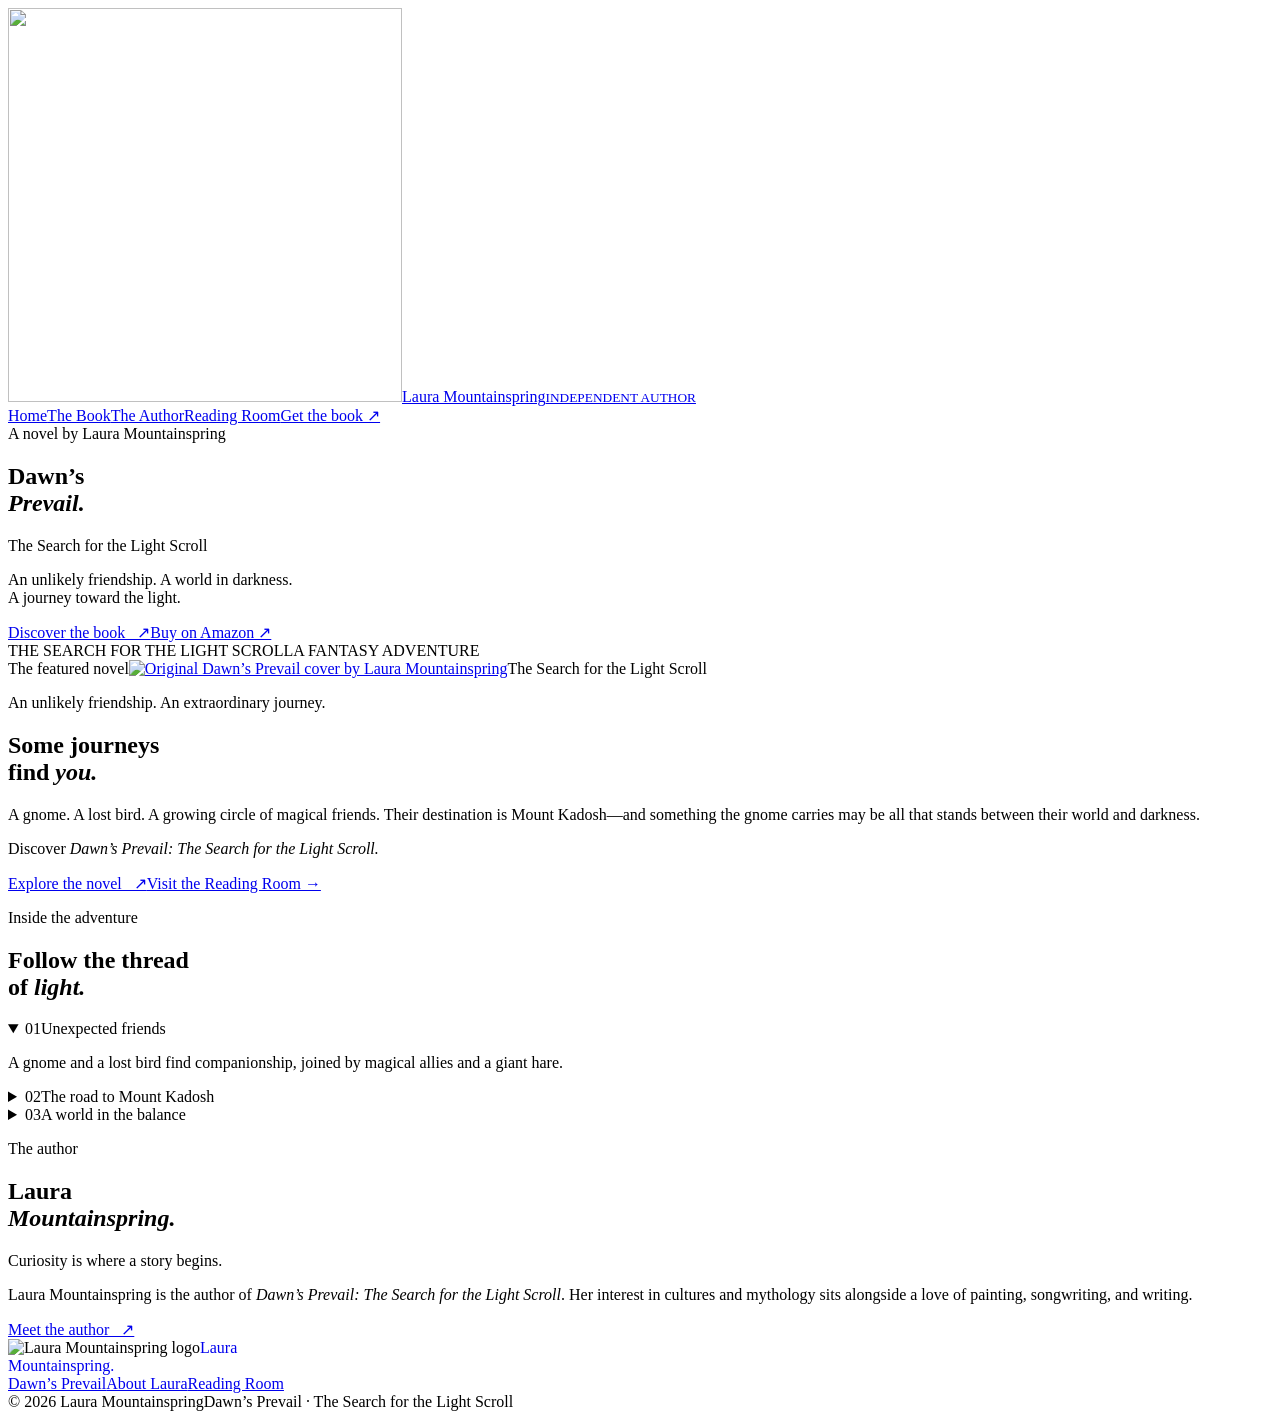
==== index.html @ 667dd17a "Add supplied author logo, session entrance, sitewide GSAP and larger navigation" ====
<!doctype html><html lang="en"><head><meta charset="utf-8"><meta name="viewport" content="width=device-width,initial-scale=1"><title>Home | Laura Mountainspring</title><meta name="description" content="Enter the world of Dawn’s Prevail, a fantasy adventure by Laura Mountainspring."><meta name="theme-color" content="#173d31"><link rel="stylesheet" href="/Laura/style.css"><link rel="icon" type="image/svg+xml" href="/Laura/favicon.svg"><link rel="preload" as="image" href="/Laura/assets/laura-logo.png"><script defer src="https://cdn.jsdelivr.net/npm/gsap@3.13.0/dist/gsap.min.js"></script><script defer src="https://cdn.jsdelivr.net/npm/gsap@3.13.0/dist/ScrollTrigger.min.js"></script><script defer src="/Laura/motion.js"></script></head><body><header><a class="brand" href="/Laura/" aria-label="Laura Mountainspring home"><img class="brand-logo" src="/Laura/assets/laura-logo.png" width="394" height="394" alt=""><span class="brand-label">Laura Mountainspring<small>INDEPENDENT AUTHOR</small></span></a><nav aria-label="Main navigation"><a href="/Laura/" aria-current="page">Home</a><a href="/Laura/book/" >The Book</a><a href="/Laura/author/" >The Author</a><a href="/Laura/reading-room/" >Reading Room</a><a class="buy" href="https://www.amazon.com/dp/B0HPN9K719/" target="_blank" rel="noopener">Get the book ↗</a></nav></header><main class="fade"><section class="home-hero"><div class="home-content"><span class="tag">A novel by Laura Mountainspring</span><h1>Dawn’s<br><i>Prevail.</i></h1><p class="hero-subtitle">The Search for the Light Scroll</p><p>An unlikely friendship. A world in darkness.<br>A journey toward the light.</p><div class="hero-actions"><a class="hero-button" href="/Laura/book/">Discover the book &nbsp; ↗</a><a class="gold-link" href="https://www.amazon.com/dp/B0HPN9K719/" target="_blank" rel="noopener">Buy on Amazon ↗</a></div></div><div class="hero-foot"><span>THE SEARCH FOR THE LIGHT SCROLL</span><span>A FANTASY ADVENTURE</span></div></section><section class="featured-novel"><div class="novel-cover-stage"><span class="tag">The featured novel</span><a href="/Laura/book/" aria-label="Explore Dawn’s Prevail"><img src="/Laura/assets/dawns-prevail.webp" width="1051" height="1360" loading="lazy" alt="Original Dawn’s Prevail cover by Laura Mountainspring"></a><span class="cover-caption">The Search for the Light Scroll</span></div><div class="novel-copy"><p class="tag">An unlikely friendship. An extraordinary journey.</p><h2>Some journeys<br>find <i>you.</i></h2><p>A gnome. A lost bird. A growing circle of magical friends. Their destination is Mount Kadosh—and something the gnome carries may be all that stands between their world and darkness.</p><p>Discover <i>Dawn’s Prevail: The Search for the Light Scroll.</i></p><a class="button" href="/Laura/book/">Explore the novel &nbsp; ↗</a><a class="novel-secondary" href="/Laura/reading-room/">Visit the Reading Room →</a></div></section><section class="story-path" aria-labelledby="path-title"><div class="path-heading"><p class="tag">Inside the adventure</p><h2 id="path-title">Follow the thread<br>of <i>light.</i></h2></div><div class="path-details"><details open><summary><span>01</span>Unexpected friends</summary><p>A gnome and a lost bird find companionship, joined by magical allies and a giant hare.</p></details><details><summary><span>02</span>The road to Mount Kadosh</summary><p>The companions head toward the mountain while Laurelwood struggles to escape the forces keeping her from them.</p></details><details><summary><span>03</span>A world in the balance</summary><p>The gnome carries something that could protect their world from darkness. Their choices matter more than they know.</p></details></div></section><section class="author-introduction" aria-labelledby="meet-laura"><div class="author-introduction-title"><p class="tag">The author</p><h2 id="meet-laura">Laura<br><i>Mountainspring.</i></h2></div><div class="author-introduction-copy"><p class="intro-lead">Curiosity is where a story begins.</p><p>Laura Mountainspring is the author of <i>Dawn’s Prevail: The Search for the Light Scroll</i>. Her interest in cultures and mythology sits alongside a love of painting, songwriting, and writing.</p><a class="under" href="/Laura/author/">Meet the author &nbsp; ↗</a></div></section></main><footer><div class="footer-top"><img class="footer-logo" src="/Laura/assets/laura-logo.png" width="394" height="394" loading="lazy" alt="Laura Mountainspring logo"><a class="serif" href="/Laura/" style="text-decoration:none">Laura<br>Mountainspring.</a><div class="footer-links"><a href="/Laura/book/">Dawn’s Prevail</a><a href="/Laura/author/">About Laura</a><a href="/Laura/reading-room/">Reading Room</a></div></div><div class="footer-bottom"><span>© 2026 Laura Mountainspring</span><span>Dawn’s Prevail · The Search for the Light Scroll</span></div></footer></body></html>
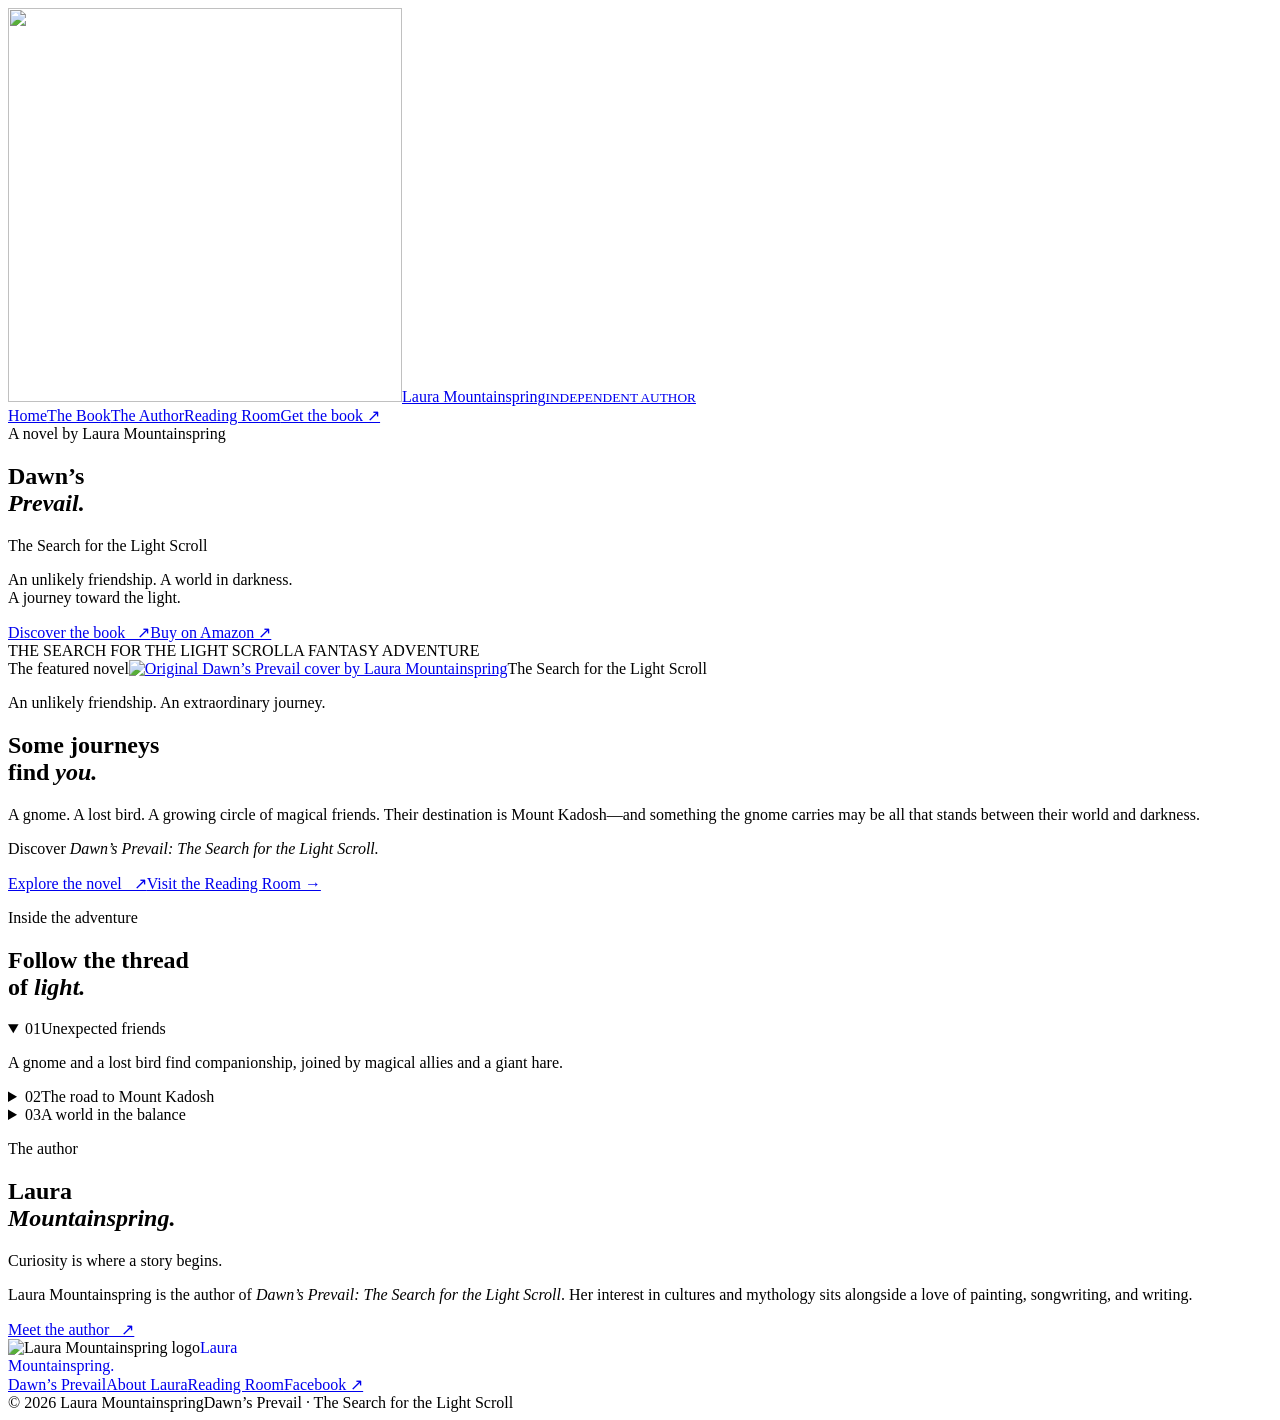
==== commit 6e7a6cd2: "Add Laura portrait and Facebook footer link across all pages" ====
--- a/index.html
+++ b/index.html
@@ -1 +1 @@
-<!doctype html><html lang="en"><head><meta charset="utf-8"><meta name="viewport" content="width=device-width,initial-scale=1"><title>Home | Laura Mountainspring</title><meta name="description" content="Enter the world of Dawn’s Prevail, a fantasy adventure by Laura Mountainspring."><meta name="theme-color" content="#173d31"><link rel="stylesheet" href="/Laura/style.css"><link rel="icon" type="image/svg+xml" href="/Laura/favicon.svg"><link rel="preload" as="image" href="/Laura/assets/laura-logo.png"><script defer src="https://cdn.jsdelivr.net/npm/gsap@3.13.0/dist/gsap.min.js"></script><script defer src="https://cdn.jsdelivr.net/npm/gsap@3.13.0/dist/ScrollTrigger.min.js"></script><script defer src="/Laura/motion.js"></script></head><body><header><a class="brand" href="/Laura/" aria-label="Laura Mountainspring home"><img class="brand-logo" src="/Laura/assets/laura-logo.png" width="394" height="394" alt=""><span class="brand-label">Laura Mountainspring<small>INDEPENDENT AUTHOR</small></span></a><nav aria-label="Main navigation"><a href="/Laura/" aria-current="page">Home</a><a href="/Laura/book/" >The Book</a><a href="/Laura/author/" >The Author</a><a href="/Laura/reading-room/" >Reading Room</a><a class="buy" href="https://www.amazon.com/dp/B0HPN9K719/" target="_blank" rel="noopener">Get the book ↗</a></nav></header><main class="fade"><section class="home-hero"><div class="home-content"><span class="tag">A novel by Laura Mountainspring</span><h1>Dawn’s<br><i>Prevail.</i></h1><p class="hero-subtitle">The Search for the Light Scroll</p><p>An unlikely friendship. A world in darkness.<br>A journey toward the light.</p><div class="hero-actions"><a class="hero-button" href="/Laura/book/">Discover the book &nbsp; ↗</a><a class="gold-link" href="https://www.amazon.com/dp/B0HPN9K719/" target="_blank" rel="noopener">Buy on Amazon ↗</a></div></div><div class="hero-foot"><span>THE SEARCH FOR THE LIGHT SCROLL</span><span>A FANTASY ADVENTURE</span></div></section><section class="featured-novel"><div class="novel-cover-stage"><span class="tag">The featured novel</span><a href="/Laura/book/" aria-label="Explore Dawn’s Prevail"><img src="/Laura/assets/dawns-prevail.webp" width="1051" height="1360" loading="lazy" alt="Original Dawn’s Prevail cover by Laura Mountainspring"></a><span class="cover-caption">The Search for the Light Scroll</span></div><div class="novel-copy"><p class="tag">An unlikely friendship. An extraordinary journey.</p><h2>Some journeys<br>find <i>you.</i></h2><p>A gnome. A lost bird. A growing circle of magical friends. Their destination is Mount Kadosh—and something the gnome carries may be all that stands between their world and darkness.</p><p>Discover <i>Dawn’s Prevail: The Search for the Light Scroll.</i></p><a class="button" href="/Laura/book/">Explore the novel &nbsp; ↗</a><a class="novel-secondary" href="/Laura/reading-room/">Visit the Reading Room →</a></div></section><section class="story-path" aria-labelledby="path-title"><div class="path-heading"><p class="tag">Inside the adventure</p><h2 id="path-title">Follow the thread<br>of <i>light.</i></h2></div><div class="path-details"><details open><summary><span>01</span>Unexpected friends</summary><p>A gnome and a lost bird find companionship, joined by magical allies and a giant hare.</p></details><details><summary><span>02</span>The road to Mount Kadosh</summary><p>The companions head toward the mountain while Laurelwood struggles to escape the forces keeping her from them.</p></details><details><summary><span>03</span>A world in the balance</summary><p>The gnome carries something that could protect their world from darkness. Their choices matter more than they know.</p></details></div></section><section class="author-introduction" aria-labelledby="meet-laura"><div class="author-introduction-title"><p class="tag">The author</p><h2 id="meet-laura">Laura<br><i>Mountainspring.</i></h2></div><div class="author-introduction-copy"><p class="intro-lead">Curiosity is where a story begins.</p><p>Laura Mountainspring is the author of <i>Dawn’s Prevail: The Search for the Light Scroll</i>. Her interest in cultures and mythology sits alongside a love of painting, songwriting, and writing.</p><a class="under" href="/Laura/author/">Meet the author &nbsp; ↗</a></div></section></main><footer><div class="footer-top"><img class="footer-logo" src="/Laura/assets/laura-logo.png" width="394" height="394" loading="lazy" alt="Laura Mountainspring logo"><a class="serif" href="/Laura/" style="text-decoration:none">Laura<br>Mountainspring.</a><div class="footer-links"><a href="/Laura/book/">Dawn’s Prevail</a><a href="/Laura/author/">About Laura</a><a href="/Laura/reading-room/">Reading Room</a></div></div><div class="footer-bottom"><span>© 2026 Laura Mountainspring</span><span>Dawn’s Prevail · The Search for the Light Scroll</span></div></footer></body></html>+<!doctype html><html lang="en"><head><meta charset="utf-8"><meta name="viewport" content="width=device-width,initial-scale=1"><title>Home | Laura Mountainspring</title><meta name="description" content="Enter the world of Dawn’s Prevail, a fantasy adventure by Laura Mountainspring."><meta name="theme-color" content="#173d31"><link rel="stylesheet" href="/Laura/style.css?v=laura-portrait-1"><link rel="icon" type="image/svg+xml" href="/Laura/favicon.svg"><link rel="preload" as="image" href="/Laura/assets/laura-logo.png"><script defer src="https://cdn.jsdelivr.net/npm/gsap@3.13.0/dist/gsap.min.js"></script><script defer src="https://cdn.jsdelivr.net/npm/gsap@3.13.0/dist/ScrollTrigger.min.js"></script><script defer src="/Laura/motion.js?v=logo-motion-2"></script></head><body><header><a class="brand" href="/Laura/" aria-label="Laura Mountainspring home"><img class="brand-logo" src="/Laura/assets/laura-logo.png" width="394" height="394" alt=""><span class="brand-label">Laura Mountainspring<small>INDEPENDENT AUTHOR</small></span></a><nav aria-label="Main navigation"><a href="/Laura/" aria-current="page">Home</a><a href="/Laura/book/" >The Book</a><a href="/Laura/author/" >The Author</a><a href="/Laura/reading-room/" >Reading Room</a><a class="buy" href="https://www.amazon.com/dp/B0HPN9K719/" target="_blank" rel="noopener">Get the book ↗</a></nav></header><main class="fade"><section class="home-hero"><div class="home-content"><span class="tag">A novel by Laura Mountainspring</span><h1>Dawn’s<br><i>Prevail.</i></h1><p class="hero-subtitle">The Search for the Light Scroll</p><p>An unlikely friendship. A world in darkness.<br>A journey toward the light.</p><div class="hero-actions"><a class="hero-button" href="/Laura/book/">Discover the book &nbsp; ↗</a><a class="gold-link" href="https://www.amazon.com/dp/B0HPN9K719/" target="_blank" rel="noopener">Buy on Amazon ↗</a></div></div><div class="hero-foot"><span>THE SEARCH FOR THE LIGHT SCROLL</span><span>A FANTASY ADVENTURE</span></div></section><section class="featured-novel"><div class="novel-cover-stage"><span class="tag">The featured novel</span><a href="/Laura/book/" aria-label="Explore Dawn’s Prevail"><img src="/Laura/assets/dawns-prevail.webp" width="1051" height="1360" loading="lazy" alt="Original Dawn’s Prevail cover by Laura Mountainspring"></a><span class="cover-caption">The Search for the Light Scroll</span></div><div class="novel-copy"><p class="tag">An unlikely friendship. An extraordinary journey.</p><h2>Some journeys<br>find <i>you.</i></h2><p>A gnome. A lost bird. A growing circle of magical friends. Their destination is Mount Kadosh—and something the gnome carries may be all that stands between their world and darkness.</p><p>Discover <i>Dawn’s Prevail: The Search for the Light Scroll.</i></p><a class="button" href="/Laura/book/">Explore the novel &nbsp; ↗</a><a class="novel-secondary" href="/Laura/reading-room/">Visit the Reading Room →</a></div></section><section class="story-path" aria-labelledby="path-title"><div class="path-heading"><p class="tag">Inside the adventure</p><h2 id="path-title">Follow the thread<br>of <i>light.</i></h2></div><div class="path-details"><details open><summary><span>01</span>Unexpected friends</summary><p>A gnome and a lost bird find companionship, joined by magical allies and a giant hare.</p></details><details><summary><span>02</span>The road to Mount Kadosh</summary><p>The companions head toward the mountain while Laurelwood struggles to escape the forces keeping her from them.</p></details><details><summary><span>03</span>A world in the balance</summary><p>The gnome carries something that could protect their world from darkness. Their choices matter more than they know.</p></details></div></section><section class="author-introduction" aria-labelledby="meet-laura"><div class="author-introduction-title"><p class="tag">The author</p><h2 id="meet-laura">Laura<br><i>Mountainspring.</i></h2></div><div class="author-introduction-copy"><p class="intro-lead">Curiosity is where a story begins.</p><p>Laura Mountainspring is the author of <i>Dawn’s Prevail: The Search for the Light Scroll</i>. Her interest in cultures and mythology sits alongside a love of painting, songwriting, and writing.</p><a class="under" href="/Laura/author/">Meet the author &nbsp; ↗</a></div></section></main><footer><div class="footer-top"><img class="footer-logo" src="/Laura/assets/laura-logo.png" width="394" height="394" loading="lazy" alt="Laura Mountainspring logo"><a class="serif" href="/Laura/" style="text-decoration:none">Laura<br>Mountainspring.</a><div class="footer-links"><a href="/Laura/book/">Dawn’s Prevail</a><a href="/Laura/author/">About Laura</a><a href="/Laura/reading-room/">Reading Room</a><a href="https://www.facebook.com/profile.php?id=61595976974219" target="_blank" rel="noopener noreferrer" aria-label="Laura Mountainspring on Facebook (opens in a new tab)">Facebook ↗</a></div></div><div class="footer-bottom"><span>© 2026 Laura Mountainspring</span><span>Dawn’s Prevail · The Search for the Light Scroll</span></div></footer></body></html>
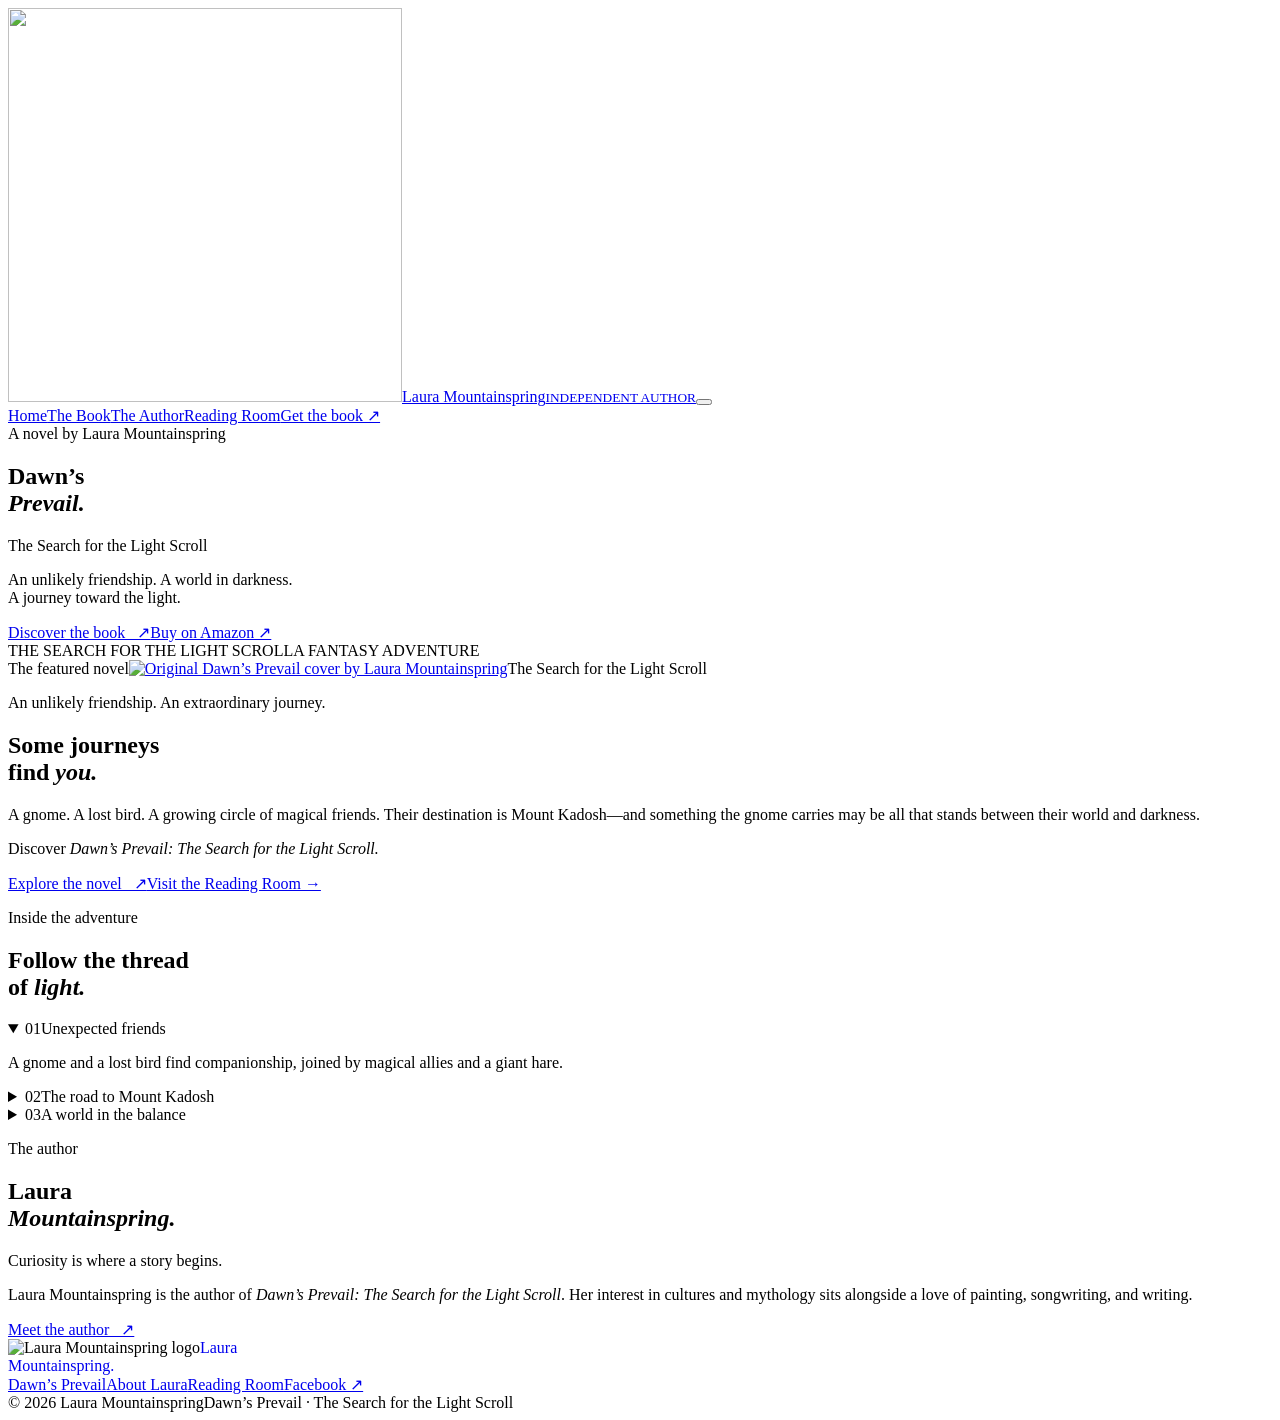
==== commit 55d248d9: "Add animated two-line mobile navigation toggle" ====
--- a/index.html
+++ b/index.html
@@ -1 +1 @@
-<!doctype html><html lang="en"><head><meta charset="utf-8"><meta name="viewport" content="width=device-width,initial-scale=1"><title>Home | Laura Mountainspring</title><meta name="description" content="Enter the world of Dawn’s Prevail, a fantasy adventure by Laura Mountainspring."><meta name="theme-color" content="#173d31"><link rel="stylesheet" href="/Laura/style.css?v=laura-portrait-1"><link rel="icon" type="image/svg+xml" href="/Laura/favicon.svg"><link rel="preload" as="image" href="/Laura/assets/laura-logo.png"><script defer src="https://cdn.jsdelivr.net/npm/gsap@3.13.0/dist/gsap.min.js"></script><script defer src="https://cdn.jsdelivr.net/npm/gsap@3.13.0/dist/ScrollTrigger.min.js"></script><script defer src="/Laura/motion.js?v=logo-motion-2"></script></head><body><header><a class="brand" href="/Laura/" aria-label="Laura Mountainspring home"><img class="brand-logo" src="/Laura/assets/laura-logo.png" width="394" height="394" alt=""><span class="brand-label">Laura Mountainspring<small>INDEPENDENT AUTHOR</small></span></a><nav aria-label="Main navigation"><a href="/Laura/" aria-current="page">Home</a><a href="/Laura/book/" >The Book</a><a href="/Laura/author/" >The Author</a><a href="/Laura/reading-room/" >Reading Room</a><a class="buy" href="https://www.amazon.com/dp/B0HPN9K719/" target="_blank" rel="noopener">Get the book ↗</a></nav></header><main class="fade"><section class="home-hero"><div class="home-content"><span class="tag">A novel by Laura Mountainspring</span><h1>Dawn’s<br><i>Prevail.</i></h1><p class="hero-subtitle">The Search for the Light Scroll</p><p>An unlikely friendship. A world in darkness.<br>A journey toward the light.</p><div class="hero-actions"><a class="hero-button" href="/Laura/book/">Discover the book &nbsp; ↗</a><a class="gold-link" href="https://www.amazon.com/dp/B0HPN9K719/" target="_blank" rel="noopener">Buy on Amazon ↗</a></div></div><div class="hero-foot"><span>THE SEARCH FOR THE LIGHT SCROLL</span><span>A FANTASY ADVENTURE</span></div></section><section class="featured-novel"><div class="novel-cover-stage"><span class="tag">The featured novel</span><a href="/Laura/book/" aria-label="Explore Dawn’s Prevail"><img src="/Laura/assets/dawns-prevail.webp" width="1051" height="1360" loading="lazy" alt="Original Dawn’s Prevail cover by Laura Mountainspring"></a><span class="cover-caption">The Search for the Light Scroll</span></div><div class="novel-copy"><p class="tag">An unlikely friendship. An extraordinary journey.</p><h2>Some journeys<br>find <i>you.</i></h2><p>A gnome. A lost bird. A growing circle of magical friends. Their destination is Mount Kadosh—and something the gnome carries may be all that stands between their world and darkness.</p><p>Discover <i>Dawn’s Prevail: The Search for the Light Scroll.</i></p><a class="button" href="/Laura/book/">Explore the novel &nbsp; ↗</a><a class="novel-secondary" href="/Laura/reading-room/">Visit the Reading Room →</a></div></section><section class="story-path" aria-labelledby="path-title"><div class="path-heading"><p class="tag">Inside the adventure</p><h2 id="path-title">Follow the thread<br>of <i>light.</i></h2></div><div class="path-details"><details open><summary><span>01</span>Unexpected friends</summary><p>A gnome and a lost bird find companionship, joined by magical allies and a giant hare.</p></details><details><summary><span>02</span>The road to Mount Kadosh</summary><p>The companions head toward the mountain while Laurelwood struggles to escape the forces keeping her from them.</p></details><details><summary><span>03</span>A world in the balance</summary><p>The gnome carries something that could protect their world from darkness. Their choices matter more than they know.</p></details></div></section><section class="author-introduction" aria-labelledby="meet-laura"><div class="author-introduction-title"><p class="tag">The author</p><h2 id="meet-laura">Laura<br><i>Mountainspring.</i></h2></div><div class="author-introduction-copy"><p class="intro-lead">Curiosity is where a story begins.</p><p>Laura Mountainspring is the author of <i>Dawn’s Prevail: The Search for the Light Scroll</i>. Her interest in cultures and mythology sits alongside a love of painting, songwriting, and writing.</p><a class="under" href="/Laura/author/">Meet the author &nbsp; ↗</a></div></section></main><footer><div class="footer-top"><img class="footer-logo" src="/Laura/assets/laura-logo.png" width="394" height="394" loading="lazy" alt="Laura Mountainspring logo"><a class="serif" href="/Laura/" style="text-decoration:none">Laura<br>Mountainspring.</a><div class="footer-links"><a href="/Laura/book/">Dawn’s Prevail</a><a href="/Laura/author/">About Laura</a><a href="/Laura/reading-room/">Reading Room</a><a href="https://www.facebook.com/profile.php?id=61595976974219" target="_blank" rel="noopener noreferrer" aria-label="Laura Mountainspring on Facebook (opens in a new tab)">Facebook ↗</a></div></div><div class="footer-bottom"><span>© 2026 Laura Mountainspring</span><span>Dawn’s Prevail · The Search for the Light Scroll</span></div></footer></body></html>+<!doctype html><html lang="en"><head><meta charset="utf-8"><meta name="viewport" content="width=device-width,initial-scale=1"><title>Home | Laura Mountainspring</title><meta name="description" content="Enter the world of Dawn’s Prevail, a fantasy adventure by Laura Mountainspring."><meta name="theme-color" content="#173d31"><link rel="stylesheet" href="/Laura/style.css?v=mobile-toggle-1"><link rel="icon" type="image/svg+xml" href="/Laura/favicon.svg"><link rel="preload" as="image" href="/Laura/assets/laura-logo.png"><script defer src="https://cdn.jsdelivr.net/npm/gsap@3.13.0/dist/gsap.min.js"></script><script defer src="https://cdn.jsdelivr.net/npm/gsap@3.13.0/dist/ScrollTrigger.min.js"></script><script defer src="/Laura/motion.js?v=mobile-toggle-1"></script></head><body><header><a class="brand" href="/Laura/" aria-label="Laura Mountainspring home"><img class="brand-logo" src="/Laura/assets/laura-logo.png" width="394" height="394" alt=""><span class="brand-label">Laura Mountainspring<small>INDEPENDENT AUTHOR</small></span></a><button class="nav-toggle" type="button" aria-label="Open menu" aria-expanded="false" aria-controls="main-navigation"><span></span><span></span></button><nav id="main-navigation" aria-label="Main navigation"><a href="/Laura/" aria-current="page">Home</a><a href="/Laura/book/" >The Book</a><a href="/Laura/author/" >The Author</a><a href="/Laura/reading-room/" >Reading Room</a><a class="buy" href="https://www.amazon.com/dp/B0HPN9K719/" target="_blank" rel="noopener">Get the book ↗</a></nav></header><main class="fade"><section class="home-hero"><div class="home-content"><span class="tag">A novel by Laura Mountainspring</span><h1>Dawn’s<br><i>Prevail.</i></h1><p class="hero-subtitle">The Search for the Light Scroll</p><p>An unlikely friendship. A world in darkness.<br>A journey toward the light.</p><div class="hero-actions"><a class="hero-button" href="/Laura/book/">Discover the book &nbsp; ↗</a><a class="gold-link" href="https://www.amazon.com/dp/B0HPN9K719/" target="_blank" rel="noopener">Buy on Amazon ↗</a></div></div><div class="hero-foot"><span>THE SEARCH FOR THE LIGHT SCROLL</span><span>A FANTASY ADVENTURE</span></div></section><section class="featured-novel"><div class="novel-cover-stage"><span class="tag">The featured novel</span><a href="/Laura/book/" aria-label="Explore Dawn’s Prevail"><img src="/Laura/assets/dawns-prevail.webp" width="1051" height="1360" loading="lazy" alt="Original Dawn’s Prevail cover by Laura Mountainspring"></a><span class="cover-caption">The Search for the Light Scroll</span></div><div class="novel-copy"><p class="tag">An unlikely friendship. An extraordinary journey.</p><h2>Some journeys<br>find <i>you.</i></h2><p>A gnome. A lost bird. A growing circle of magical friends. Their destination is Mount Kadosh—and something the gnome carries may be all that stands between their world and darkness.</p><p>Discover <i>Dawn’s Prevail: The Search for the Light Scroll.</i></p><a class="button" href="/Laura/book/">Explore the novel &nbsp; ↗</a><a class="novel-secondary" href="/Laura/reading-room/">Visit the Reading Room →</a></div></section><section class="story-path" aria-labelledby="path-title"><div class="path-heading"><p class="tag">Inside the adventure</p><h2 id="path-title">Follow the thread<br>of <i>light.</i></h2></div><div class="path-details"><details open><summary><span>01</span>Unexpected friends</summary><p>A gnome and a lost bird find companionship, joined by magical allies and a giant hare.</p></details><details><summary><span>02</span>The road to Mount Kadosh</summary><p>The companions head toward the mountain while Laurelwood struggles to escape the forces keeping her from them.</p></details><details><summary><span>03</span>A world in the balance</summary><p>The gnome carries something that could protect their world from darkness. Their choices matter more than they know.</p></details></div></section><section class="author-introduction" aria-labelledby="meet-laura"><div class="author-introduction-title"><p class="tag">The author</p><h2 id="meet-laura">Laura<br><i>Mountainspring.</i></h2></div><div class="author-introduction-copy"><p class="intro-lead">Curiosity is where a story begins.</p><p>Laura Mountainspring is the author of <i>Dawn’s Prevail: The Search for the Light Scroll</i>. Her interest in cultures and mythology sits alongside a love of painting, songwriting, and writing.</p><a class="under" href="/Laura/author/">Meet the author &nbsp; ↗</a></div></section></main><footer><div class="footer-top"><img class="footer-logo" src="/Laura/assets/laura-logo.png" width="394" height="394" loading="lazy" alt="Laura Mountainspring logo"><a class="serif" href="/Laura/" style="text-decoration:none">Laura<br>Mountainspring.</a><div class="footer-links"><a href="/Laura/book/">Dawn’s Prevail</a><a href="/Laura/author/">About Laura</a><a href="/Laura/reading-room/">Reading Room</a><a href="https://www.facebook.com/profile.php?id=61595976974219" target="_blank" rel="noopener noreferrer" aria-label="Laura Mountainspring on Facebook (opens in a new tab)">Facebook ↗</a></div></div><div class="footer-bottom"><span>© 2026 Laura Mountainspring</span><span>Dawn’s Prevail · The Search for the Light Scroll</span></div></footer></body></html>
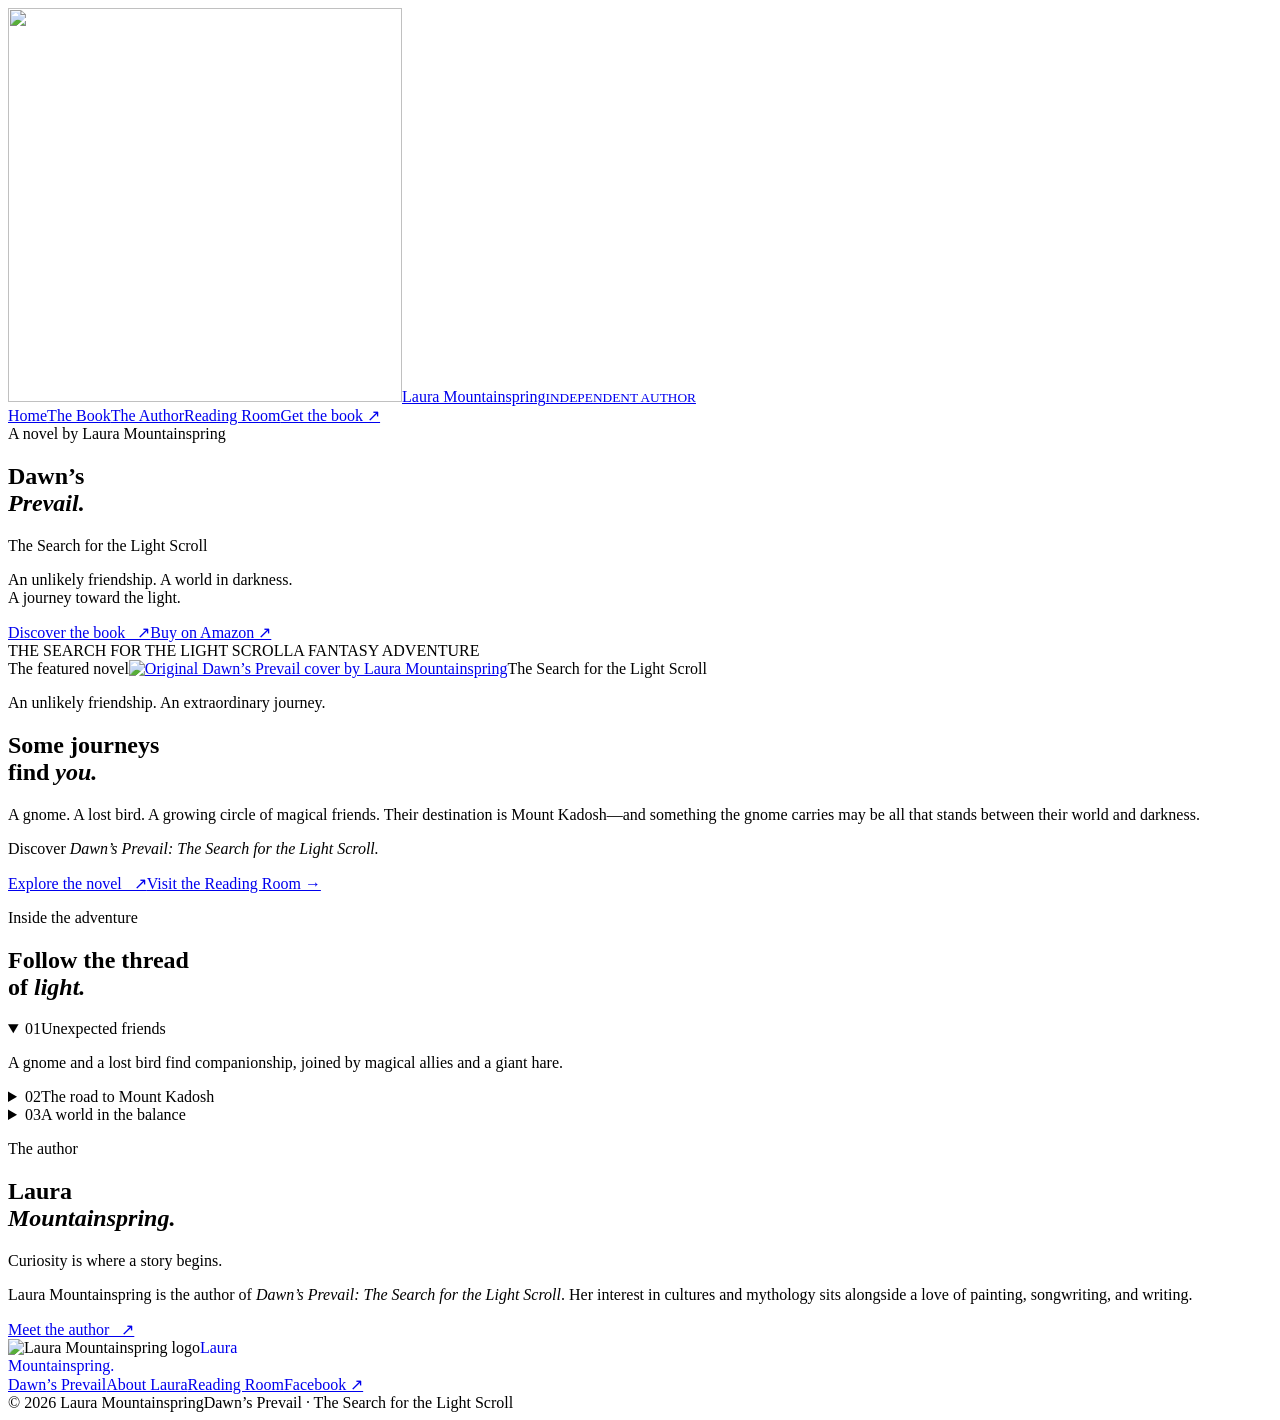
==== commit cf797a0d: "Make mobile menu independent of animation CDN and cached assets" ====
--- a/index.html
+++ b/index.html
@@ -1 +1,33 @@
-<!doctype html><html lang="en"><head><meta charset="utf-8"><meta name="viewport" content="width=device-width,initial-scale=1"><title>Home | Laura Mountainspring</title><meta name="description" content="Enter the world of Dawn’s Prevail, a fantasy adventure by Laura Mountainspring."><meta name="theme-color" content="#173d31"><link rel="stylesheet" href="/Laura/style.css?v=mobile-toggle-1"><link rel="icon" type="image/svg+xml" href="/Laura/favicon.svg"><link rel="preload" as="image" href="/Laura/assets/laura-logo.png"><script defer src="https://cdn.jsdelivr.net/npm/gsap@3.13.0/dist/gsap.min.js"></script><script defer src="https://cdn.jsdelivr.net/npm/gsap@3.13.0/dist/ScrollTrigger.min.js"></script><script defer src="/Laura/motion.js?v=mobile-toggle-1"></script></head><body><header><a class="brand" href="/Laura/" aria-label="Laura Mountainspring home"><img class="brand-logo" src="/Laura/assets/laura-logo.png" width="394" height="394" alt=""><span class="brand-label">Laura Mountainspring<small>INDEPENDENT AUTHOR</small></span></a><button class="nav-toggle" type="button" aria-label="Open menu" aria-expanded="false" aria-controls="main-navigation"><span></span><span></span></button><nav id="main-navigation" aria-label="Main navigation"><a href="/Laura/" aria-current="page">Home</a><a href="/Laura/book/" >The Book</a><a href="/Laura/author/" >The Author</a><a href="/Laura/reading-room/" >Reading Room</a><a class="buy" href="https://www.amazon.com/dp/B0HPN9K719/" target="_blank" rel="noopener">Get the book ↗</a></nav></header><main class="fade"><section class="home-hero"><div class="home-content"><span class="tag">A novel by Laura Mountainspring</span><h1>Dawn’s<br><i>Prevail.</i></h1><p class="hero-subtitle">The Search for the Light Scroll</p><p>An unlikely friendship. A world in darkness.<br>A journey toward the light.</p><div class="hero-actions"><a class="hero-button" href="/Laura/book/">Discover the book &nbsp; ↗</a><a class="gold-link" href="https://www.amazon.com/dp/B0HPN9K719/" target="_blank" rel="noopener">Buy on Amazon ↗</a></div></div><div class="hero-foot"><span>THE SEARCH FOR THE LIGHT SCROLL</span><span>A FANTASY ADVENTURE</span></div></section><section class="featured-novel"><div class="novel-cover-stage"><span class="tag">The featured novel</span><a href="/Laura/book/" aria-label="Explore Dawn’s Prevail"><img src="/Laura/assets/dawns-prevail.webp" width="1051" height="1360" loading="lazy" alt="Original Dawn’s Prevail cover by Laura Mountainspring"></a><span class="cover-caption">The Search for the Light Scroll</span></div><div class="novel-copy"><p class="tag">An unlikely friendship. An extraordinary journey.</p><h2>Some journeys<br>find <i>you.</i></h2><p>A gnome. A lost bird. A growing circle of magical friends. Their destination is Mount Kadosh—and something the gnome carries may be all that stands between their world and darkness.</p><p>Discover <i>Dawn’s Prevail: The Search for the Light Scroll.</i></p><a class="button" href="/Laura/book/">Explore the novel &nbsp; ↗</a><a class="novel-secondary" href="/Laura/reading-room/">Visit the Reading Room →</a></div></section><section class="story-path" aria-labelledby="path-title"><div class="path-heading"><p class="tag">Inside the adventure</p><h2 id="path-title">Follow the thread<br>of <i>light.</i></h2></div><div class="path-details"><details open><summary><span>01</span>Unexpected friends</summary><p>A gnome and a lost bird find companionship, joined by magical allies and a giant hare.</p></details><details><summary><span>02</span>The road to Mount Kadosh</summary><p>The companions head toward the mountain while Laurelwood struggles to escape the forces keeping her from them.</p></details><details><summary><span>03</span>A world in the balance</summary><p>The gnome carries something that could protect their world from darkness. Their choices matter more than they know.</p></details></div></section><section class="author-introduction" aria-labelledby="meet-laura"><div class="author-introduction-title"><p class="tag">The author</p><h2 id="meet-laura">Laura<br><i>Mountainspring.</i></h2></div><div class="author-introduction-copy"><p class="intro-lead">Curiosity is where a story begins.</p><p>Laura Mountainspring is the author of <i>Dawn’s Prevail: The Search for the Light Scroll</i>. Her interest in cultures and mythology sits alongside a love of painting, songwriting, and writing.</p><a class="under" href="/Laura/author/">Meet the author &nbsp; ↗</a></div></section></main><footer><div class="footer-top"><img class="footer-logo" src="/Laura/assets/laura-logo.png" width="394" height="394" loading="lazy" alt="Laura Mountainspring logo"><a class="serif" href="/Laura/" style="text-decoration:none">Laura<br>Mountainspring.</a><div class="footer-links"><a href="/Laura/book/">Dawn’s Prevail</a><a href="/Laura/author/">About Laura</a><a href="/Laura/reading-room/">Reading Room</a><a href="https://www.facebook.com/profile.php?id=61595976974219" target="_blank" rel="noopener noreferrer" aria-label="Laura Mountainspring on Facebook (opens in a new tab)">Facebook ↗</a></div></div><div class="footer-bottom"><span>© 2026 Laura Mountainspring</span><span>Dawn’s Prevail · The Search for the Light Scroll</span></div></footer></body></html>+<!doctype html><html lang="en"><head><meta charset="utf-8"><meta name="viewport" content="width=device-width,initial-scale=1"><title>Home | Laura Mountainspring</title><meta name="description" content="Enter the world of Dawn’s Prevail, a fantasy adventure by Laura Mountainspring."><meta name="theme-color" content="#173d31"><link rel="stylesheet" href="/Laura/style.css?v=mobile-toggle-1"><link rel="icon" type="image/svg+xml" href="/Laura/favicon.svg"><link rel="preload" as="image" href="/Laura/assets/laura-logo.png"><script defer src="https://cdn.jsdelivr.net/npm/gsap@3.13.0/dist/gsap.min.js"></script><script defer src="https://cdn.jsdelivr.net/npm/gsap@3.13.0/dist/ScrollTrigger.min.js"></script><script defer src="/Laura/motion.js?v=independent-nav-2"></script><style>/* Compact mobile navigation with a transparent two-line control. */
+.nav-toggle{display:none}
+@media(max-width:760px){
+ header.nav-ready{flex-direction:row;align-items:center;justify-content:space-between;flex-wrap:nowrap;gap:10px;padding:12px 6%;min-height:81px}
+ header.nav-ready .brand{align-self:auto;min-width:0;gap:10px;font-size:18px}
+ header.nav-ready .brand-logo{width:56px;height:56px}
+ header.nav-ready .brand-label small{font-size:6px;letter-spacing:1.5px;margin-top:8px}
+ .nav-ready .nav-toggle{display:flex;position:relative;flex:0 0 44px;width:44px;height:44px;align-items:center;justify-content:center;padding:0;border:0;background:none;box-shadow:none;color:#f4f0e7;cursor:pointer;-webkit-tap-highlight-color:transparent}
+ .nav-toggle span{position:absolute;width:25px;height:1.5px;background:currentColor;transition:transform .3s ease}
+ .nav-toggle span:first-child{transform:translateY(-4px)}
+ .nav-toggle span:last-child{transform:translateY(4px)}
+ .menu-open .nav-toggle span:first-child{transform:rotate(45deg)}
+ .menu-open .nav-toggle span:last-child{transform:rotate(-45deg)}
+ header.nav-ready nav{position:absolute;top:100%;left:0;right:0;width:100%;display:flex;flex-direction:column;align-items:stretch;justify-content:flex-start;gap:0;padding:18px 7% 26px;background:#102e25;border-top:1px solid #c8b37c33;box-shadow:0 14px 24px #091b1630;max-height:calc(100svh - 81px);overflow-y:auto;opacity:0;visibility:hidden;transform:translateY(-8px);pointer-events:none;transition:opacity .25s ease,transform .25s ease,visibility .25s}
+ header.nav-ready.menu-open nav{opacity:1;visibility:visible;transform:translateY(0);pointer-events:auto}
+ header.nav-ready nav a{font-size:21px;line-height:1.4;padding:14px 0;border-bottom:1px solid #c8b37c22}
+ header.nav-ready nav a[aria-current]{padding-bottom:14px}
+ header.nav-ready nav .buy{display:block;border:0;margin-top:8px;color:#e8ce93;padding:14px 0}
+ .home-hero{min-height:max(620px,calc(100svh - 81px))}
+}
+@media(max-width:360px){header.nav-ready{padding-left:4%;padding-right:4%}header.nav-ready .brand{font-size:16px;gap:7px}header.nav-ready .brand-logo{width:48px;height:48px}}
+@media(prefers-reduced-motion:reduce){.nav-toggle span,header.nav-ready nav{transition:none}}
+</style></head><body><header class="nav-ready"><a class="brand" href="/Laura/" aria-label="Laura Mountainspring home"><img class="brand-logo" src="/Laura/assets/laura-logo.png" width="394" height="394" alt=""><span class="brand-label">Laura Mountainspring<small>INDEPENDENT AUTHOR</small></span></a><button class="nav-toggle" type="button" aria-label="Open menu" aria-expanded="false" aria-controls="main-navigation"><span></span><span></span></button><nav id="main-navigation" aria-label="Main navigation"><a href="/Laura/" aria-current="page">Home</a><a href="/Laura/book/" >The Book</a><a href="/Laura/author/" >The Author</a><a href="/Laura/reading-room/" >Reading Room</a><a class="buy" href="https://www.amazon.com/dp/B0HPN9K719/" target="_blank" rel="noopener">Get the book ↗</a></nav></header><main class="fade"><section class="home-hero"><div class="home-content"><span class="tag">A novel by Laura Mountainspring</span><h1>Dawn’s<br><i>Prevail.</i></h1><p class="hero-subtitle">The Search for the Light Scroll</p><p>An unlikely friendship. A world in darkness.<br>A journey toward the light.</p><div class="hero-actions"><a class="hero-button" href="/Laura/book/">Discover the book &nbsp; ↗</a><a class="gold-link" href="https://www.amazon.com/dp/B0HPN9K719/" target="_blank" rel="noopener">Buy on Amazon ↗</a></div></div><div class="hero-foot"><span>THE SEARCH FOR THE LIGHT SCROLL</span><span>A FANTASY ADVENTURE</span></div></section><section class="featured-novel"><div class="novel-cover-stage"><span class="tag">The featured novel</span><a href="/Laura/book/" aria-label="Explore Dawn’s Prevail"><img src="/Laura/assets/dawns-prevail.webp" width="1051" height="1360" loading="lazy" alt="Original Dawn’s Prevail cover by Laura Mountainspring"></a><span class="cover-caption">The Search for the Light Scroll</span></div><div class="novel-copy"><p class="tag">An unlikely friendship. An extraordinary journey.</p><h2>Some journeys<br>find <i>you.</i></h2><p>A gnome. A lost bird. A growing circle of magical friends. Their destination is Mount Kadosh—and something the gnome carries may be all that stands between their world and darkness.</p><p>Discover <i>Dawn’s Prevail: The Search for the Light Scroll.</i></p><a class="button" href="/Laura/book/">Explore the novel &nbsp; ↗</a><a class="novel-secondary" href="/Laura/reading-room/">Visit the Reading Room →</a></div></section><section class="story-path" aria-labelledby="path-title"><div class="path-heading"><p class="tag">Inside the adventure</p><h2 id="path-title">Follow the thread<br>of <i>light.</i></h2></div><div class="path-details"><details open><summary><span>01</span>Unexpected friends</summary><p>A gnome and a lost bird find companionship, joined by magical allies and a giant hare.</p></details><details><summary><span>02</span>The road to Mount Kadosh</summary><p>The companions head toward the mountain while Laurelwood struggles to escape the forces keeping her from them.</p></details><details><summary><span>03</span>A world in the balance</summary><p>The gnome carries something that could protect their world from darkness. Their choices matter more than they know.</p></details></div></section><section class="author-introduction" aria-labelledby="meet-laura"><div class="author-introduction-title"><p class="tag">The author</p><h2 id="meet-laura">Laura<br><i>Mountainspring.</i></h2></div><div class="author-introduction-copy"><p class="intro-lead">Curiosity is where a story begins.</p><p>Laura Mountainspring is the author of <i>Dawn’s Prevail: The Search for the Light Scroll</i>. Her interest in cultures and mythology sits alongside a love of painting, songwriting, and writing.</p><a class="under" href="/Laura/author/">Meet the author &nbsp; ↗</a></div></section></main><footer><div class="footer-top"><img class="footer-logo" src="/Laura/assets/laura-logo.png" width="394" height="394" loading="lazy" alt="Laura Mountainspring logo"><a class="serif" href="/Laura/" style="text-decoration:none">Laura<br>Mountainspring.</a><div class="footer-links"><a href="/Laura/book/">Dawn’s Prevail</a><a href="/Laura/author/">About Laura</a><a href="/Laura/reading-room/">Reading Room</a><a href="https://www.facebook.com/profile.php?id=61595976974219" target="_blank" rel="noopener noreferrer" aria-label="Laura Mountainspring on Facebook (opens in a new tab)">Facebook ↗</a></div></div><div class="footer-bottom"><span>© 2026 Laura Mountainspring</span><span>Dawn’s Prevail · The Search for the Light Scroll</span></div></footer><script>(()=>{'use strict';const header=document.querySelector('header'),toggle=document.querySelector('.nav-toggle'),nav=document.querySelector('#main-navigation'),mobile=matchMedia('(max-width:760px)');
+if(header&&toggle&&nav){
+ const setMenu=open=>{header.classList.toggle('menu-open',open);toggle.setAttribute('aria-expanded',String(open));toggle.setAttribute('aria-label',open?'Close menu':'Open menu');nav.inert=mobile.matches&&!open;};
+ header.classList.add('nav-ready');setMenu(false);
+ toggle.addEventListener('click',()=>setMenu(toggle.getAttribute('aria-expanded')!=='true'));
+ nav.addEventListener('click',e=>{if(e.target.closest('a'))setMenu(false)});
+ document.addEventListener('keydown',e=>{if(e.key==='Escape'&&header.classList.contains('menu-open')){setMenu(false);toggle.focus()}});
+ document.addEventListener('click',e=>{if(!header.contains(e.target))setMenu(false)});
+ mobile.addEventListener('change',()=>setMenu(false));
+}
+})();</script></body></html>
